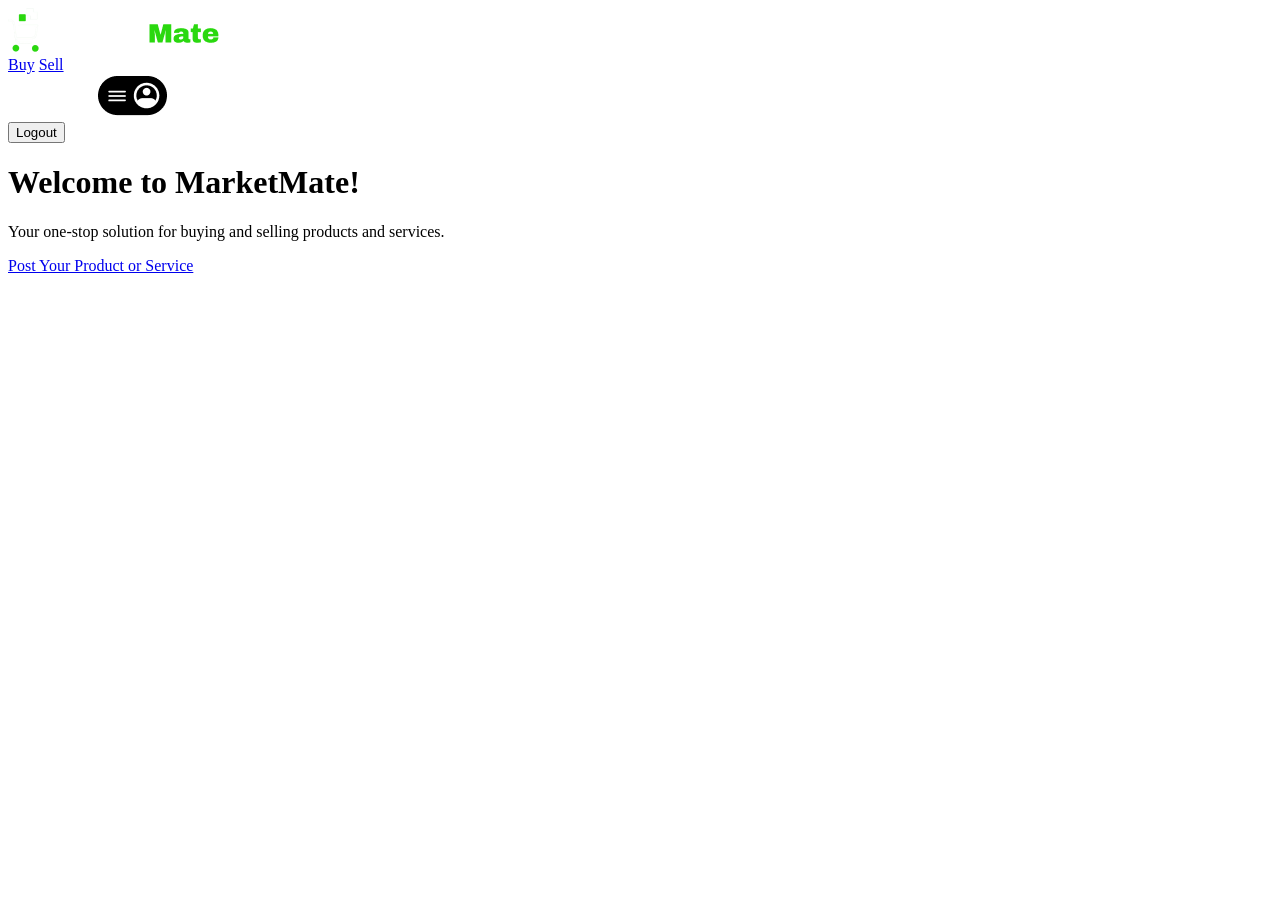
==== homepage.html @ 577fd7f4 "Add files via upload" ====
<!DOCTYPE html>
<html lang="en">
<head>
    <meta charset="UTF-8">
    <meta name="viewport" content="width=device-width, initial-scale=1.0">
    <title>MarketMate</title>
    <link rel="stylesheet" href="styles/homepage.css">
    <link rel="stylesheet" href="styles/main.css">
</head>
<body>
    <nav class="main-bar">
        <div class="logo-container">
            <img src="images/logo.png" class="logo" alt="MarketMate Logo">
        </div>
        <div class="center-tabs">
            <a href="buy.html" class="tab">Buy</a>
            <a href="sell.html" class="tab">Sell</a>
        </div>
        <div class="icon-container">
            <img src="images/wishListIcon.png" alt="Wishlist Icon" class="icon">
            <img src="images/messageIcon.png" alt="Message Icon" class="icon">
            <img src="images/notifIcon.png" alt="Notification Icon" class="icon">
            <img src="images/profileIcon.png" alt="Profile Icon" class="icon">
        </div>
        <div class="action-buttons">
            <button id="logoutButton" class="logout-button">Logout</button>
        </div>
    </nav>
    <main>
        <h1>Welcome to MarketMate!</h1>
        <p>Your one-stop solution for buying and selling products and services.</p>
        <a href="post.html" class="post-button">Post Your Product or Service</a>
    </main>
    <script src="scripts/main.js"></script>
</body>
</html>
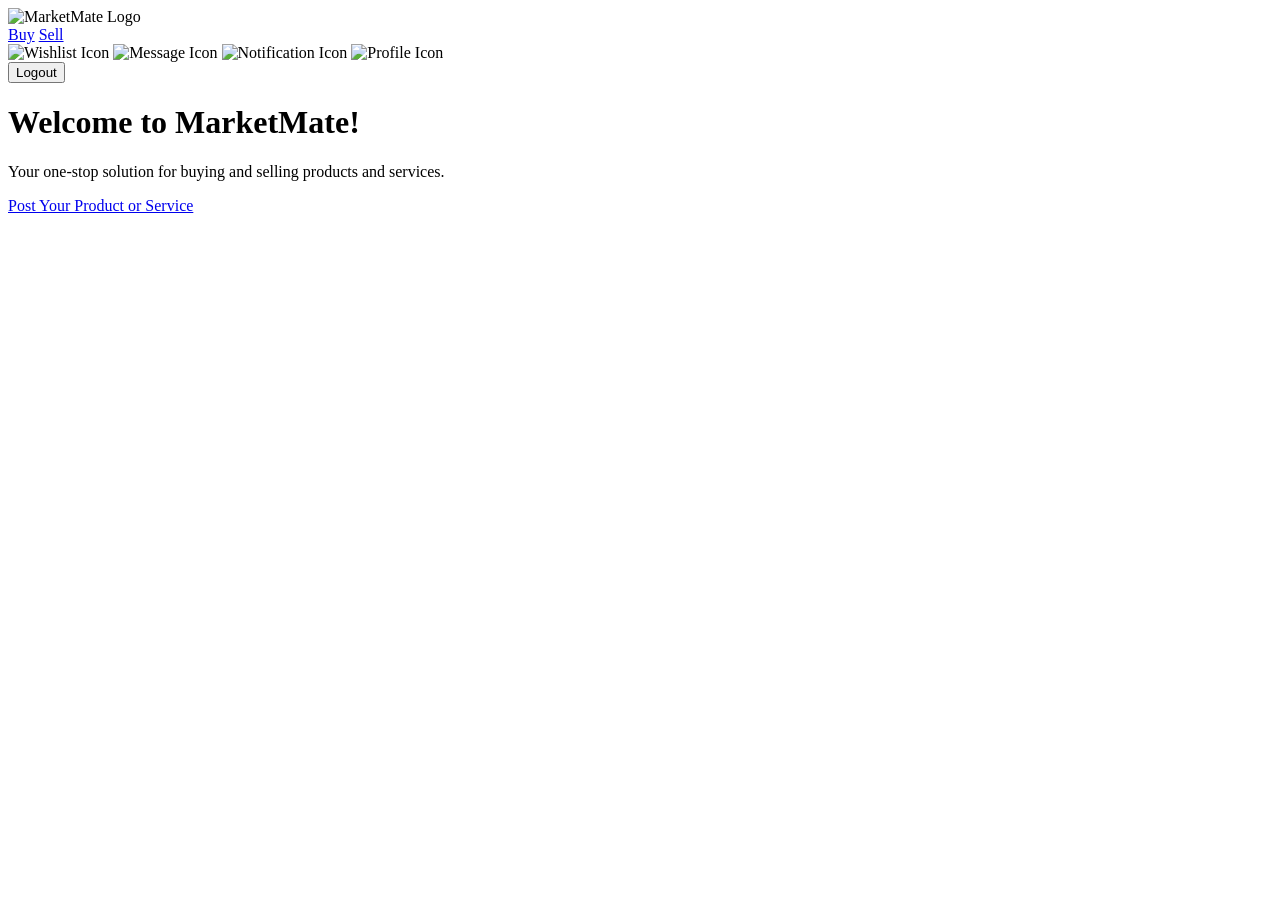
==== commit 4e17c2ab: "Add files via upload" ====
--- a/homepage.html
+++ b/homepage.html
@@ -17,10 +17,10 @@
             <a href="sell.html" class="tab">Sell</a>
         </div>
         <div class="icon-container">
-            <img src="images/wishListIcon.png" alt="Wishlist Icon" class="icon">
-            <img src="images/messageIcon.png" alt="Message Icon" class="icon">
-            <img src="images/notifIcon.png" alt="Notification Icon" class="icon">
-            <img src="images/profileIcon.png" alt="Profile Icon" class="icon">
+            <img src="images/wishlist.png" alt="Wishlist Icon" class="icon">
+            <img src="images/message.png" alt="Message Icon" class="icon">
+            <img src="images/notification.png" alt="Notification Icon" class="icon">
+            <img src="images/profile.png" alt="Profile Icon" class="icon">
         </div>
         <div class="action-buttons">
             <button id="logoutButton" class="logout-button">Logout</button>
